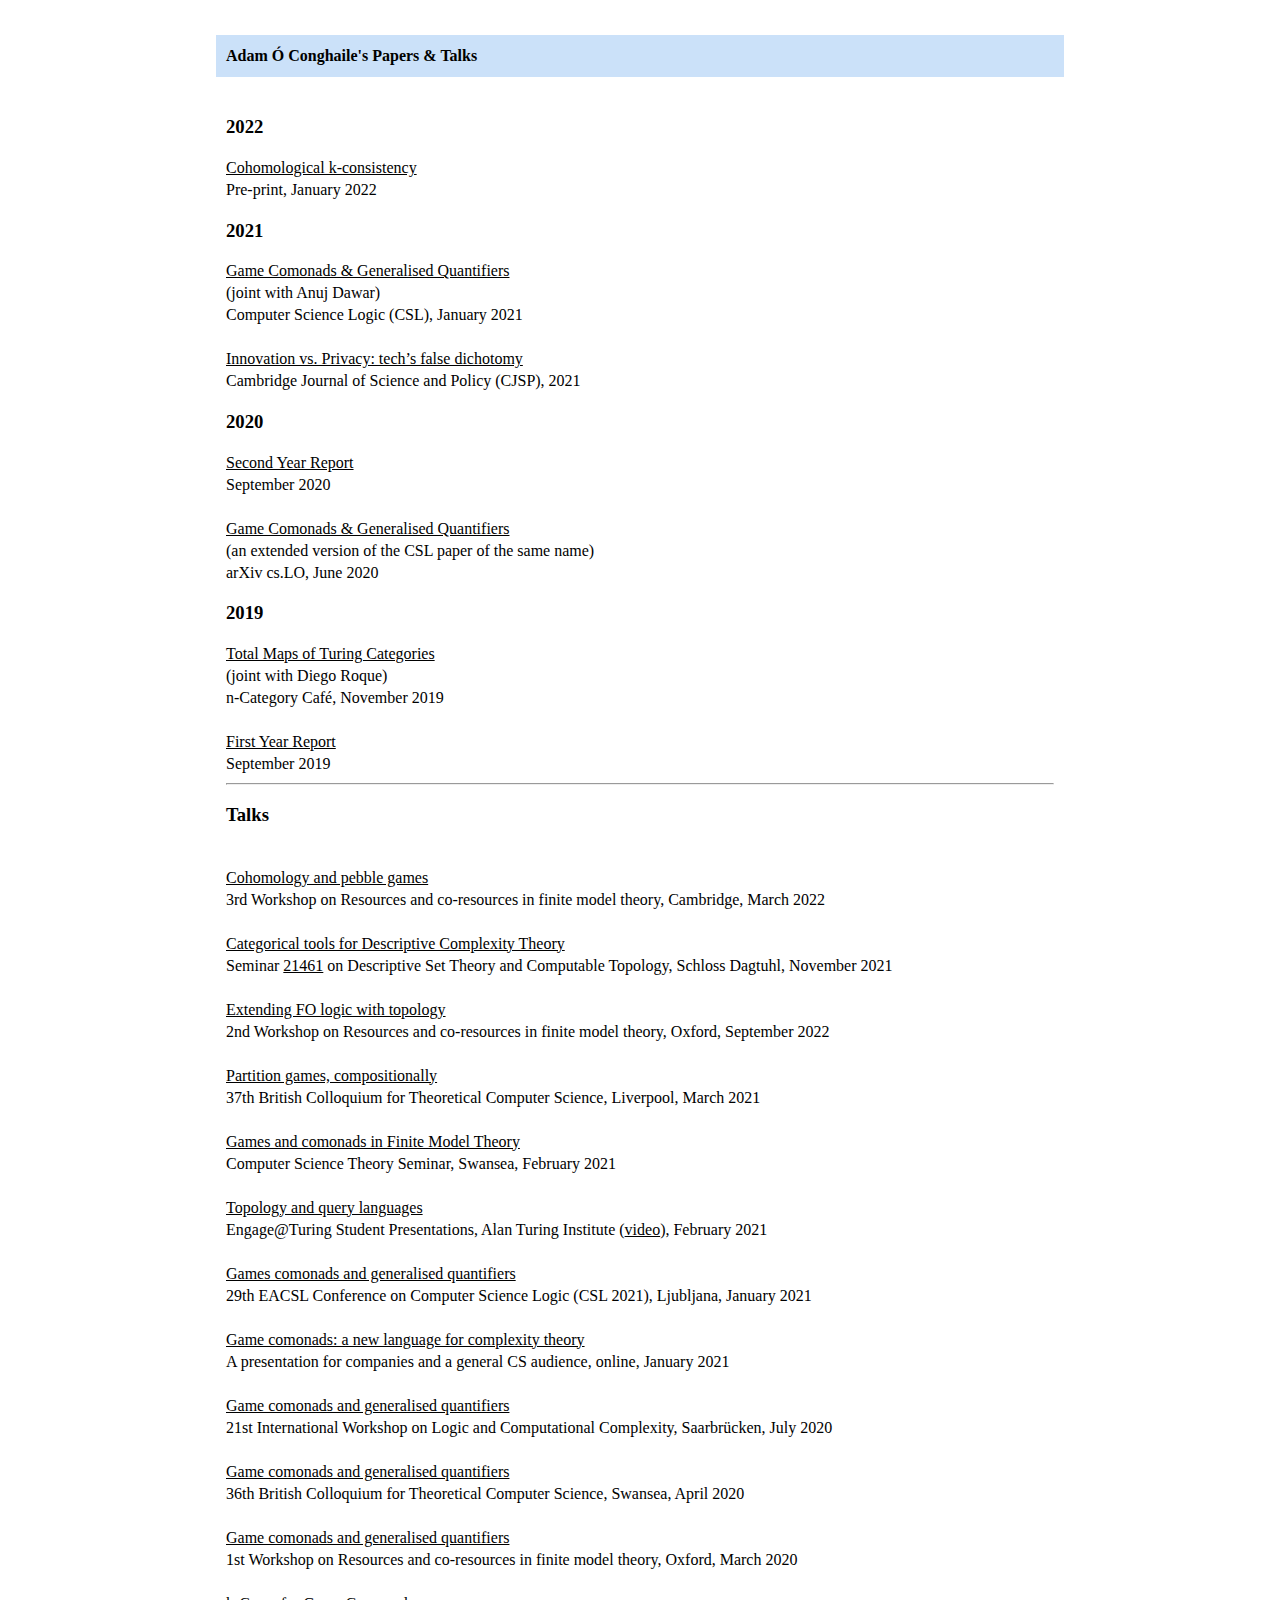
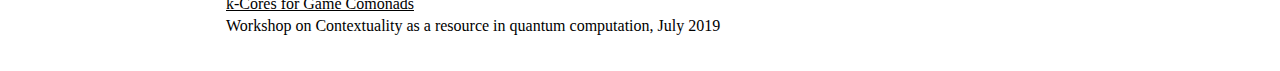
==== publications.html @ 52f45437 "Update publications.html" ====
<!DOCTYPE html PUBLIC "-//W3C//DTD XHTML 1.0 Strict//EN" "http://www.w3.org/TR/xhtml1/DTD/xhtml1-strict.dtd">
<html xmlns="http://www.w3.org/1999/xhtml">

<head>

<meta http-equiv="content-type" content="text/html; charset=utf-8" />
<title>Publications</title>
<link href="default.css" rel="stylesheet" type="text/css" />
</head>
<body>

<div id="header">
	<h1>Adam Ó Conghaile's Papers & Talks</h1>
</div>
	
<div id="content">

<div id="2022">
	<h3>2022</h3>

  <a href="./cohom_consistency.pdf">Cohomological k-consistency</a>
  <br>Pre-print, January 2022
	</div>	
	
<div id="2021">
	<h3>2021</h3>

  <a href="https://drops.dagstuhl.de/opus/frontdoor.php?source_opus=13450">Game Comonads & Generalised Quantifiers</a>
  <br>(joint with Anuj Dawar)
  <br>Computer Science Logic (CSL), January 2021
<br>
	
<br><a href="https://doi.org/10.17863/CAM.74502">Innovation vs. Privacy: tech’s false dichotomy</a>
  <br>Cambridge Journal of Science and Policy (CJSP), 2021
	</div>

<div id="2020">
		<h3>2020</h3>
  <a href="./second_report.pdf">Second Year Report</a>
  <br>September 2020 
  <br>
  <br><a href="https://arxiv.org/abs/2006.16039">Game Comonads & Generalised Quantifiers</a>
  <br>(an extended version of the CSL paper of the same name)
  <br>arXiv cs.LO, June 2020
</div>

<div id="2019">
<h3>2019</h3>
 <a href="https://golem.ph.utexas.edu/category/2019/11/total_maps_of_turing_categorie.html">Total Maps of Turing Categories</a>
 <br>(joint with Diego Roque)
 <br>n-Category Café, November 2019	
 <br>
 <br><a href="https://www.cl.cam.ac.uk/~ac891/images/FirstYearReport.pdf">First Year Report</a>
  <br>September 2019	
<hr>

<div id="talks">
<h3>Talks</h3>
  <br><a href="./Cohomology_2022.pdf">Cohomology and pebble games</a>
  <br>3rd Workshop on Resources and co-resources in finite model theory, Cambridge, March 2022
  <br>
  <br><a href="./DescriptiveSet_Dagstuhl_2021.pdf">Categorical tools for Descriptive Complexity Theory</a>
  <br>Seminar <a href="https://www.dagstuhl.de/21461">21461</a> on Descriptive Set Theory and Computable Topology, Schloss Dagtuhl, November 2021
  <br>
  <br><a href="./Topology_2021.pdf">Extending FO logic with topology</a>
  <br>2nd Workshop on Resources and co-resources in finite model theory, Oxford, September 2022
  <br>
  <br><a href="./BCTCS_2021.pdf">Partition games, compositionally</a>
  <br>37th British Colloquium for Theoretical Computer Science, Liverpool, March 2021
  <br>
  <br><a href="./Swansea_2021.pdf">Games and comonads in Finite Model Theory</a>
  <br>Computer Science Theory Seminar, Swansea, February 2021
  <br>
  <br><a href="./TuringPoster_2021.pdf">Topology and query languages</a>
  <br>Engage@Turing Student Presentations, Alan Turing Institute (<a href="https://youtu.be/zsE2Rid5QTY">video</a>), February 2021
  <br>
  <br><a href="./CSL_2021.pdf">Games comonads and generalised quantifiers</a>
  <br>29th EACSL Conference on Computer Science Logic (CSL 2021), Ljubljana, January 2021
  <br>
  <br><a href="./Accessible_2021.pdf">Game comonads: a new language for complexity theory</a>
  <br>A presentation for companies and a general CS audience, online, January 2021
  <br>
  <br><a href="./LCC_2020.pdf">Game comonads and generalised quantifiers</a>
  <br>21st International Workshop on Logic and Computational Complexity, Saarbrücken, July 2020
  <br>
  <br><a href="./BCTCS_2020.pdf">Game comonads and generalised quantifiers</a>
  <br>36th British Colloquium for Theoretical Computer Science, Swansea, April 2020
  <br>
  <br><a href="./Topology_2021.pdf">Game comonads and generalised quantifiers</a>
  <br>1st Workshop on Resources and co-resources in finite model theory, Oxford, March 2020
  <br>
  <br><a href="https://www.cs.ox.ac.uk/conferences/contextuality/slidesAdamOConghaile.pdf">k-Cores for Game Comonads</a>
  <br>Workshop on Contextuality as a resource in quantum computation, July 2019
</div>

</div>


</body>
</html>
---- default.css ----
/** BASIC */

body {
	margin-left: 100px;
	margin-right: 100px;
	padding: 1em;
	font-family: "Tahoma";
	line-height: 22px;
}

/** p, ol, ul {
	font-size: .8em;
}
	*/

ul {
	list-style-type: circle;
}

a {
	margin: 0em;
	padding: 0em;
	font-family: "Tahoma";
	color: #000000;
}

a:hover {
	text-decoration: none;
	background-color: #000000;
	color: #FFFFFF;
}

/** HEADER */

#header {
	margin-left: 100px;
	margin-right: 100px;
	padding: 0em;
	background-color: #CBE1F9;
}

#header h1 {
	padding: 10px;

	font-size: 1em;
	color: #000000;
}

#header h2 {
	margin: 0em;
	padding: 0em;
	font-size: 0.2em;
	color: #000000;
}

#header h3 {
	margin: 0em;
	padding: 0em;
	font-size: 0.9em;
	color: #000000;
}

/** MENU */

#menu {
  margin-left: 100px;
	float: left;
	width: 15%;
	padding: 0.5em;
	font-size:0.8em;
}

#menu ul {
	margin: 0em;
	padding: 0em;
	list-style: none;
	text-align: center;
	line-height: 3em;
}

#menu li {
}

#menu a {
}

/** CONTENT */

#TextWrap {
  float: left;
  margin: 0px;
	padding-right: 20px;
	padding-bottom: 20px;
}

#content {
  margin-left: 100px;
	margin-right: 100px;
	padding: 10px;
}

/** FOOTER */

#footer {
	clear: both;
	/** padding: 0em 0em; */
	padding: 1em 1em;
	/** background-color: #CCCCCC; */
	background-color: #AAFFAA;
	/** background-color: #BBFFAA; */
}

#footer p {
	margin: 0em;
	padding: 0em;
	font-weight: bold;
	/** color: #FFFFFF; */
}

/**Collapsibles */

.collapsible {
  margin-left: 100px;
  margin-right: 100px;
  background-color: #CBE1F9;
  color: black;
  cursor: pointer;
  padding: 0px;
  border: none;
  text-align: left;
  outline: none;
  font-size: 15px;
}

.active, .collapsible:hover {
  background-color: #555;
}

.content {
  padding: 0 18px;
  display: none;
  overflow: hidden;
  background-color: #f1f1f1;
}
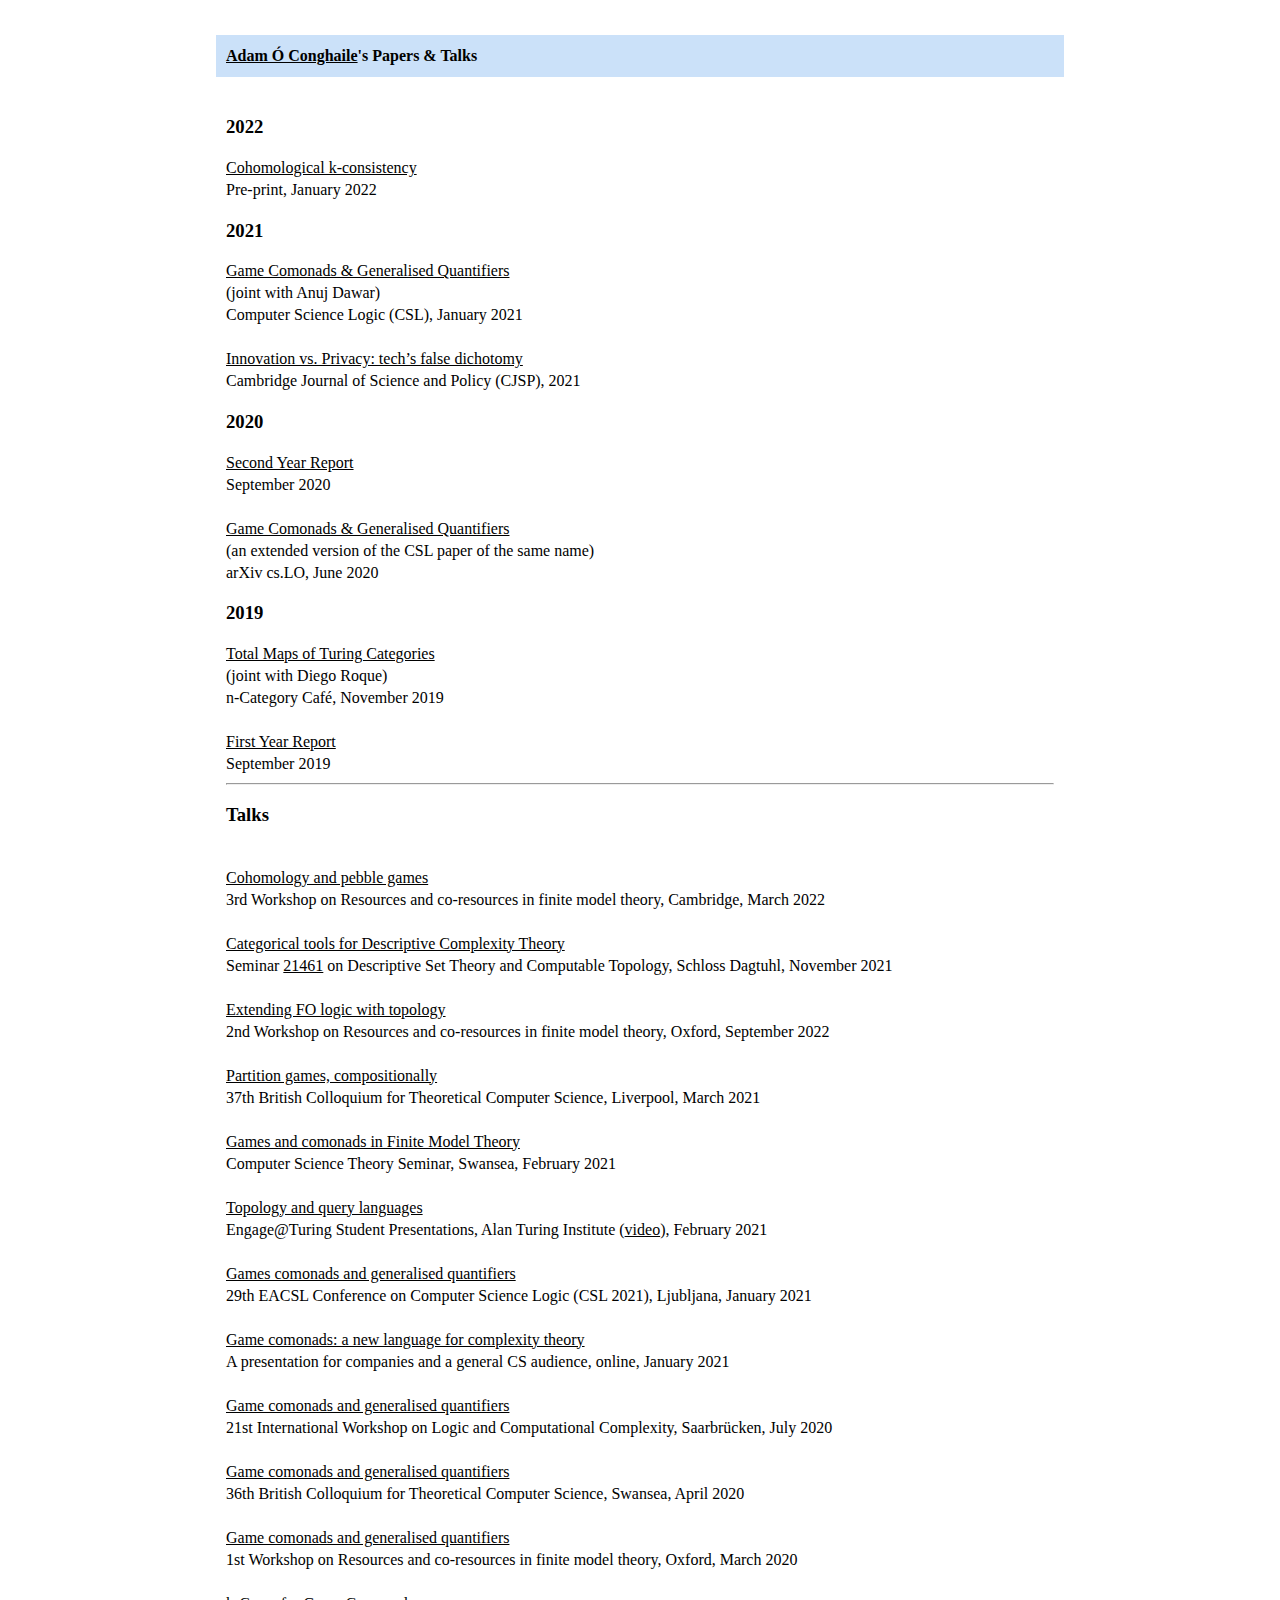
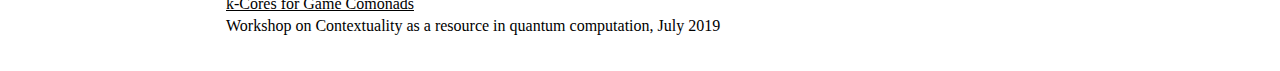
==== commit 361424cf: "Update publications.html" ====
--- a/publications.html
+++ b/publications.html
@@ -10,7 +10,7 @@
 <body>
 
 <div id="header">
-	<h1>Adam Ó Conghaile's Papers & Talks</h1>
+	<h1><a href="./index.html">Adam Ó Conghaile</a>'s Papers & Talks</h1>
 </div>
 	
 <div id="content">
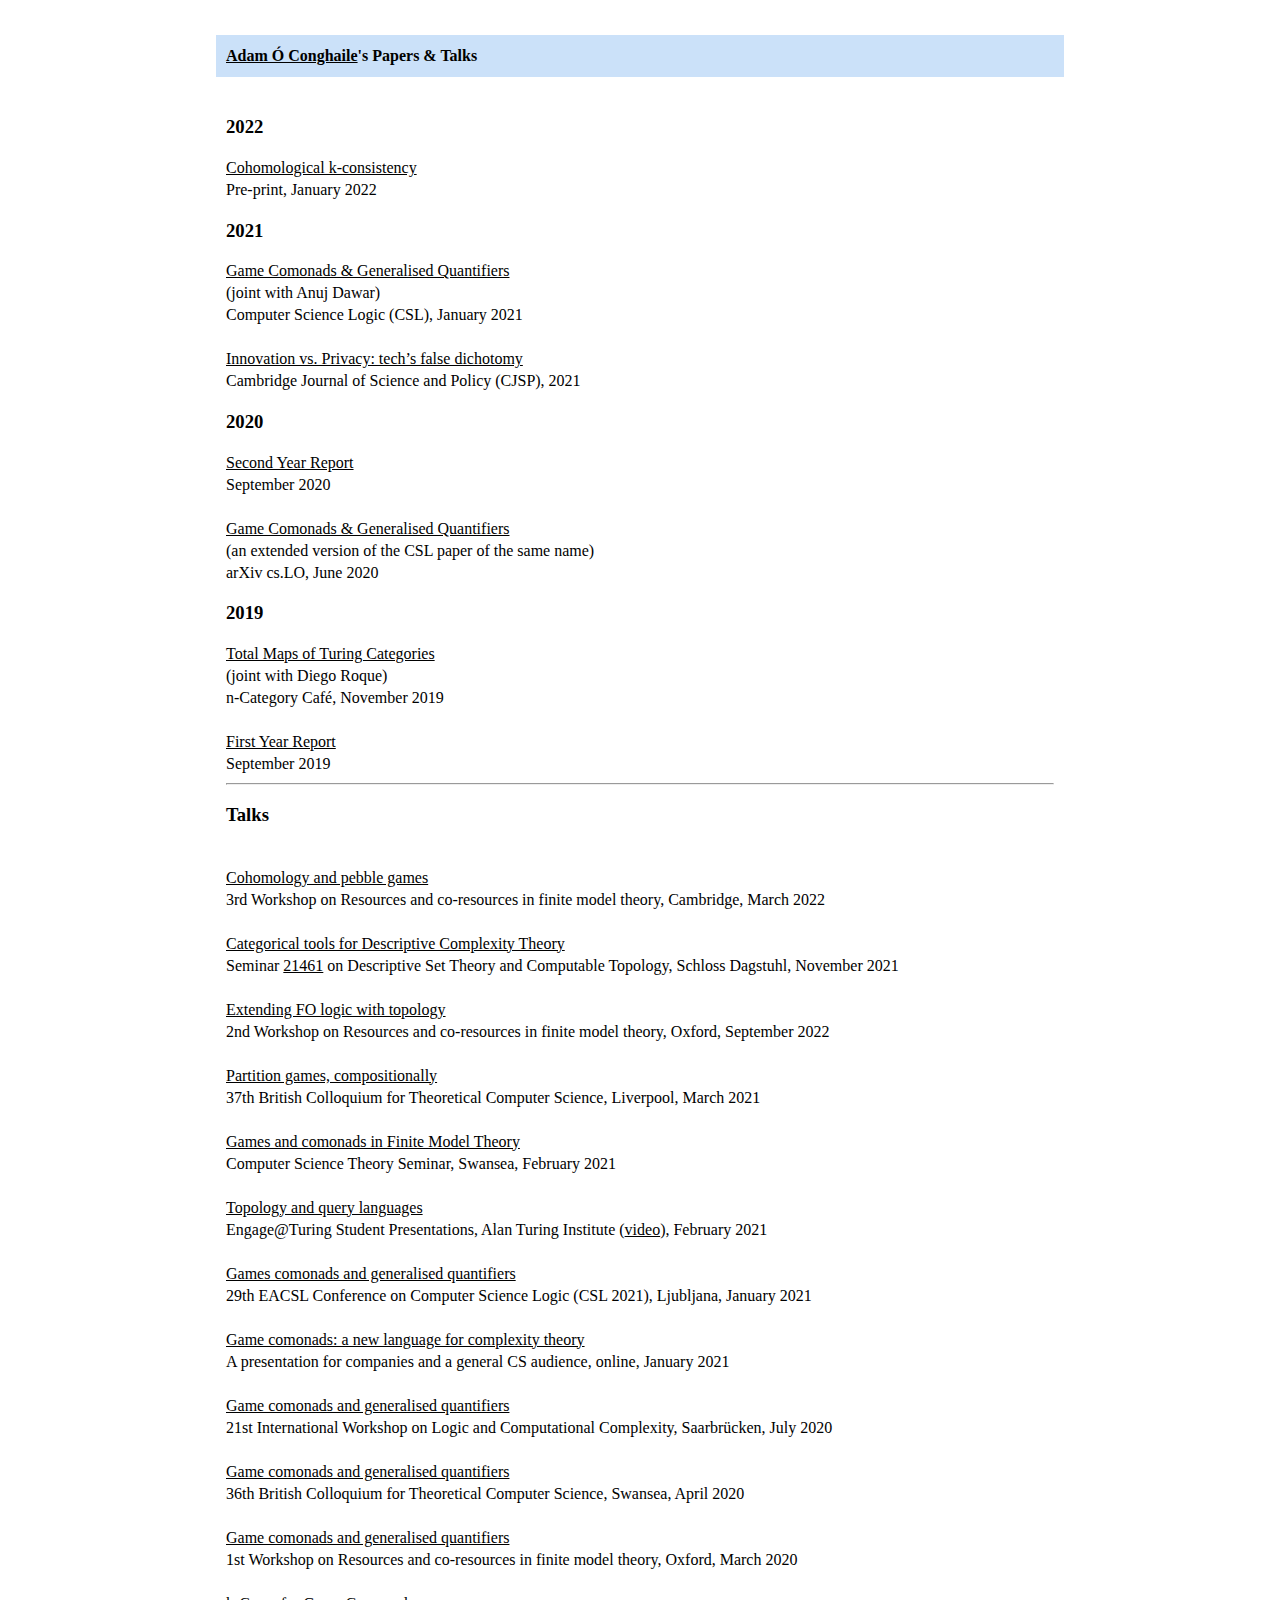
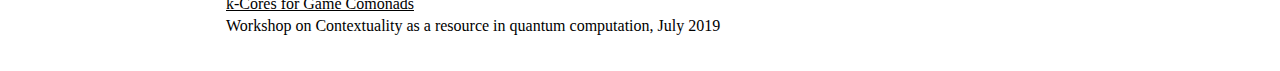
==== commit d4ed99f6: "Update publications.html" ====
--- a/publications.html
+++ b/publications.html
@@ -60,7 +60,7 @@
   <br>3rd Workshop on Resources and co-resources in finite model theory, Cambridge, March 2022
   <br>
   <br><a href="./DescriptiveSet_Dagstuhl_2021.pdf">Categorical tools for Descriptive Complexity Theory</a>
-  <br>Seminar <a href="https://www.dagstuhl.de/21461">21461</a> on Descriptive Set Theory and Computable Topology, Schloss Dagtuhl, November 2021
+  <br>Seminar <a href="https://www.dagstuhl.de/21461">21461</a> on Descriptive Set Theory and Computable Topology, Schloss Dagstuhl, November 2021
   <br>
   <br><a href="./Topology_2021.pdf">Extending FO logic with topology</a>
   <br>2nd Workshop on Resources and co-resources in finite model theory, Oxford, September 2022
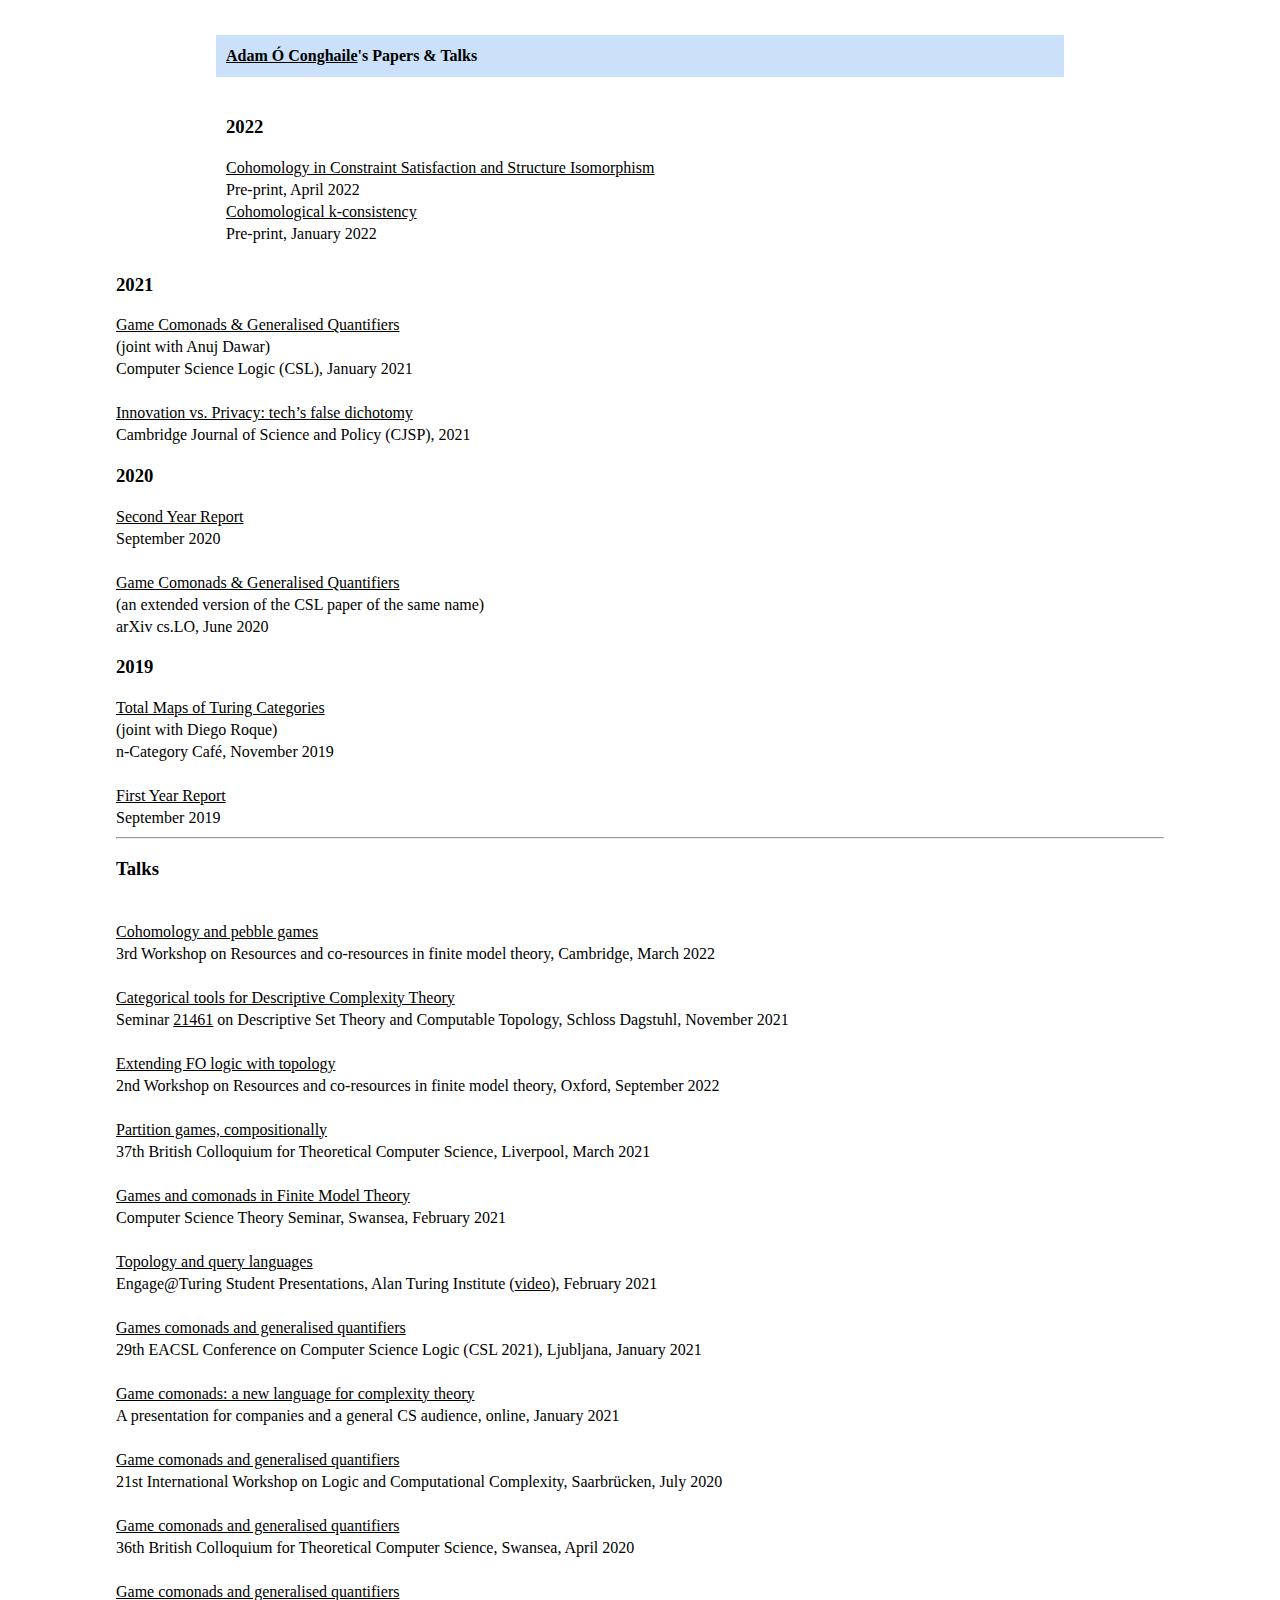
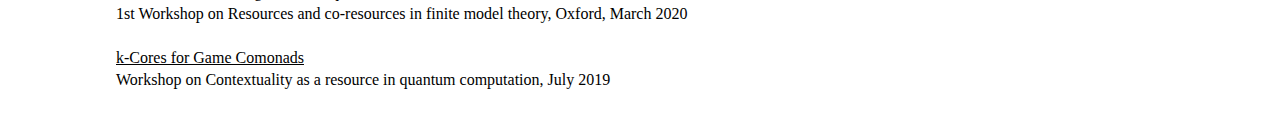
==== commit d2fc6aab: "Update to include new cohomology paper April 2022" ====
--- a/publications.html
+++ b/publications.html
@@ -18,6 +18,11 @@
 <div id="2022">
 	<h3>2022</h3>
 
+  <a href="./mfcs_submission.pdf">Cohomology in Constraint Satisfaction and Structure Isomorphism </a>
+  <br>Pre-print, April 2022
+	</div>	
+	
+	
   <a href="./cohom_consistency.pdf">Cohomological k-consistency</a>
   <br>Pre-print, January 2022
 	</div>	
@@ -86,7 +91,7 @@
   <br><a href="./BCTCS_2020.pdf">Game comonads and generalised quantifiers</a>
   <br>36th British Colloquium for Theoretical Computer Science, Swansea, April 2020
   <br>
-  <br><a href="./Topology_2021.pdf">Game comonads and generalised quantifiers</a>
+  <br><a href="./Resources_2021.pdf">Game comonads and generalised quantifiers</a>
   <br>1st Workshop on Resources and co-resources in finite model theory, Oxford, March 2020
   <br>
   <br><a href="https://www.cs.ox.ac.uk/conferences/contextuality/slidesAdamOConghaile.pdf">k-Cores for Game Comonads</a>
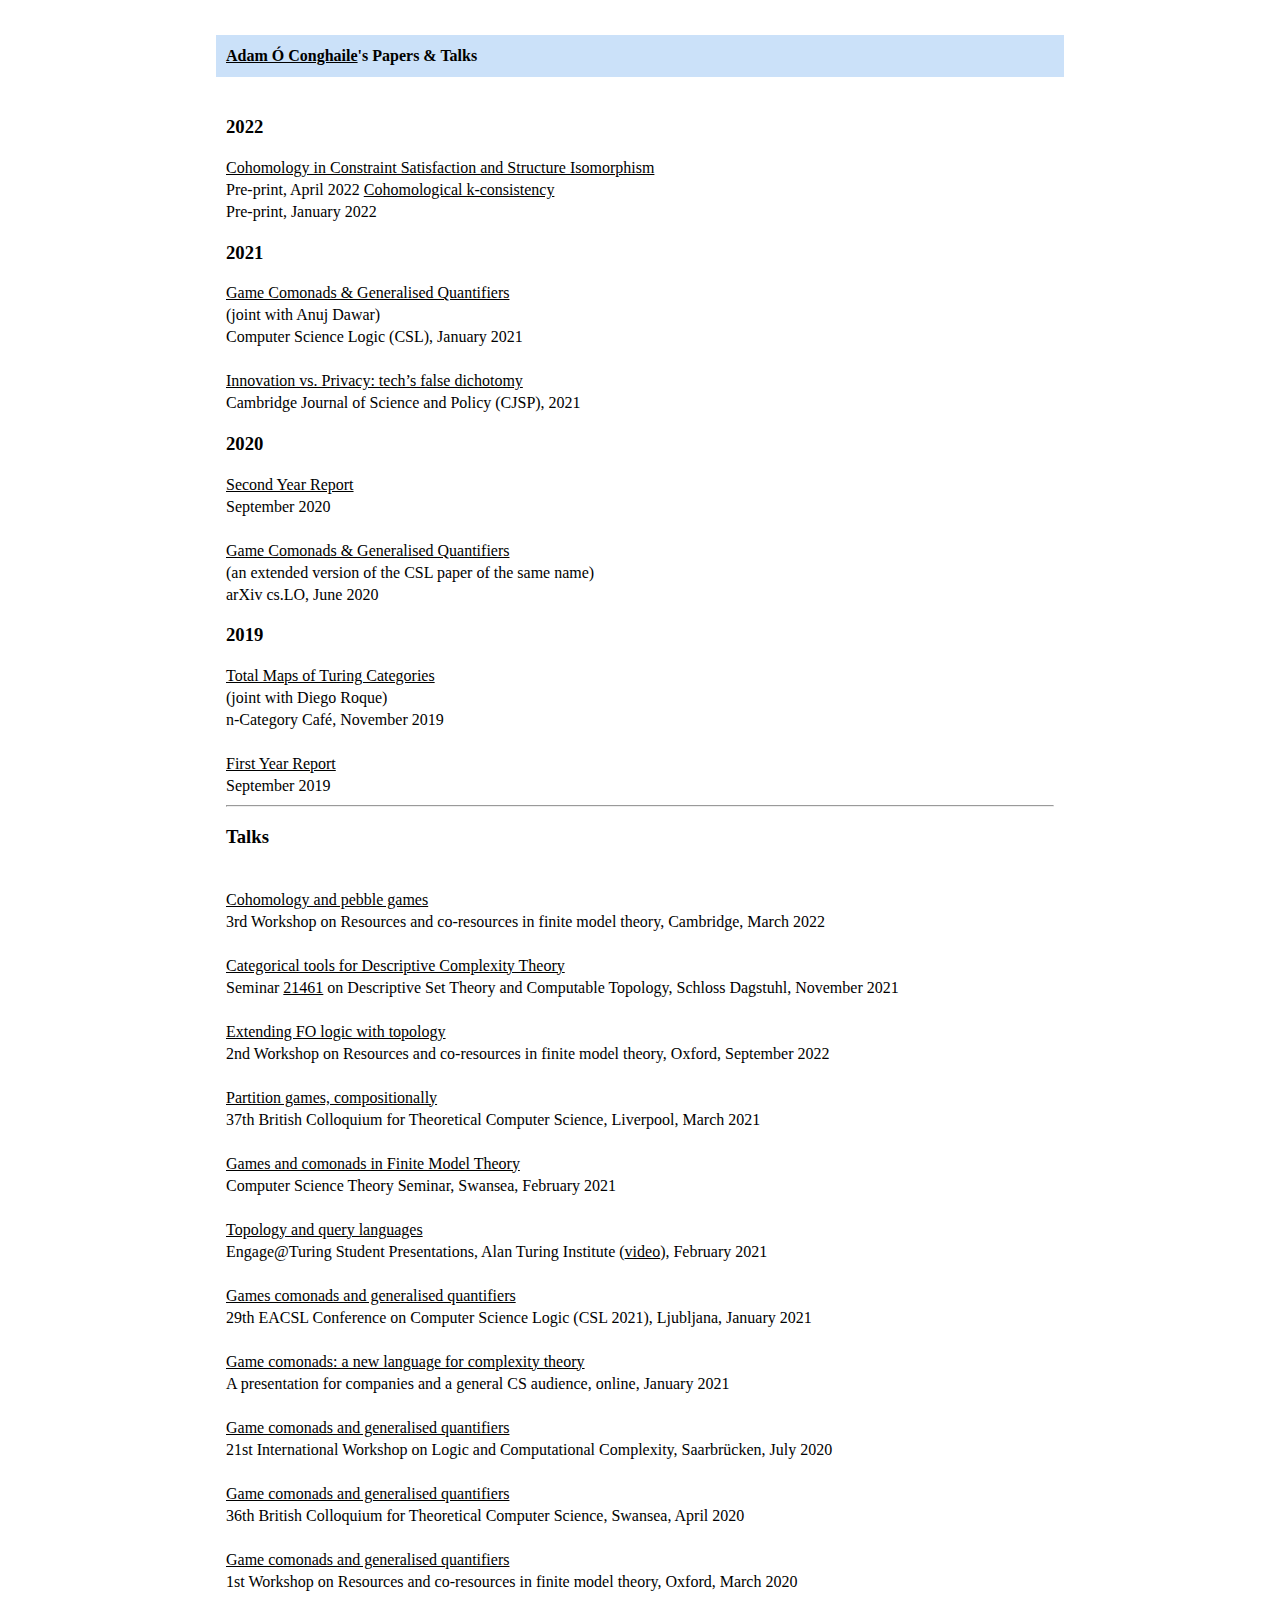
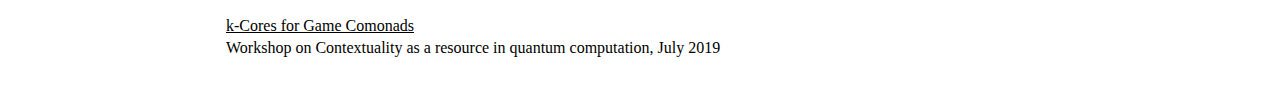
==== commit 1b56ac50: "Fix div issue" ====
--- a/publications.html
+++ b/publications.html
@@ -20,8 +20,6 @@
 
   <a href="./mfcs_submission.pdf">Cohomology in Constraint Satisfaction and Structure Isomorphism </a>
   <br>Pre-print, April 2022
-	</div>	
-	
 	
   <a href="./cohom_consistency.pdf">Cohomological k-consistency</a>
   <br>Pre-print, January 2022
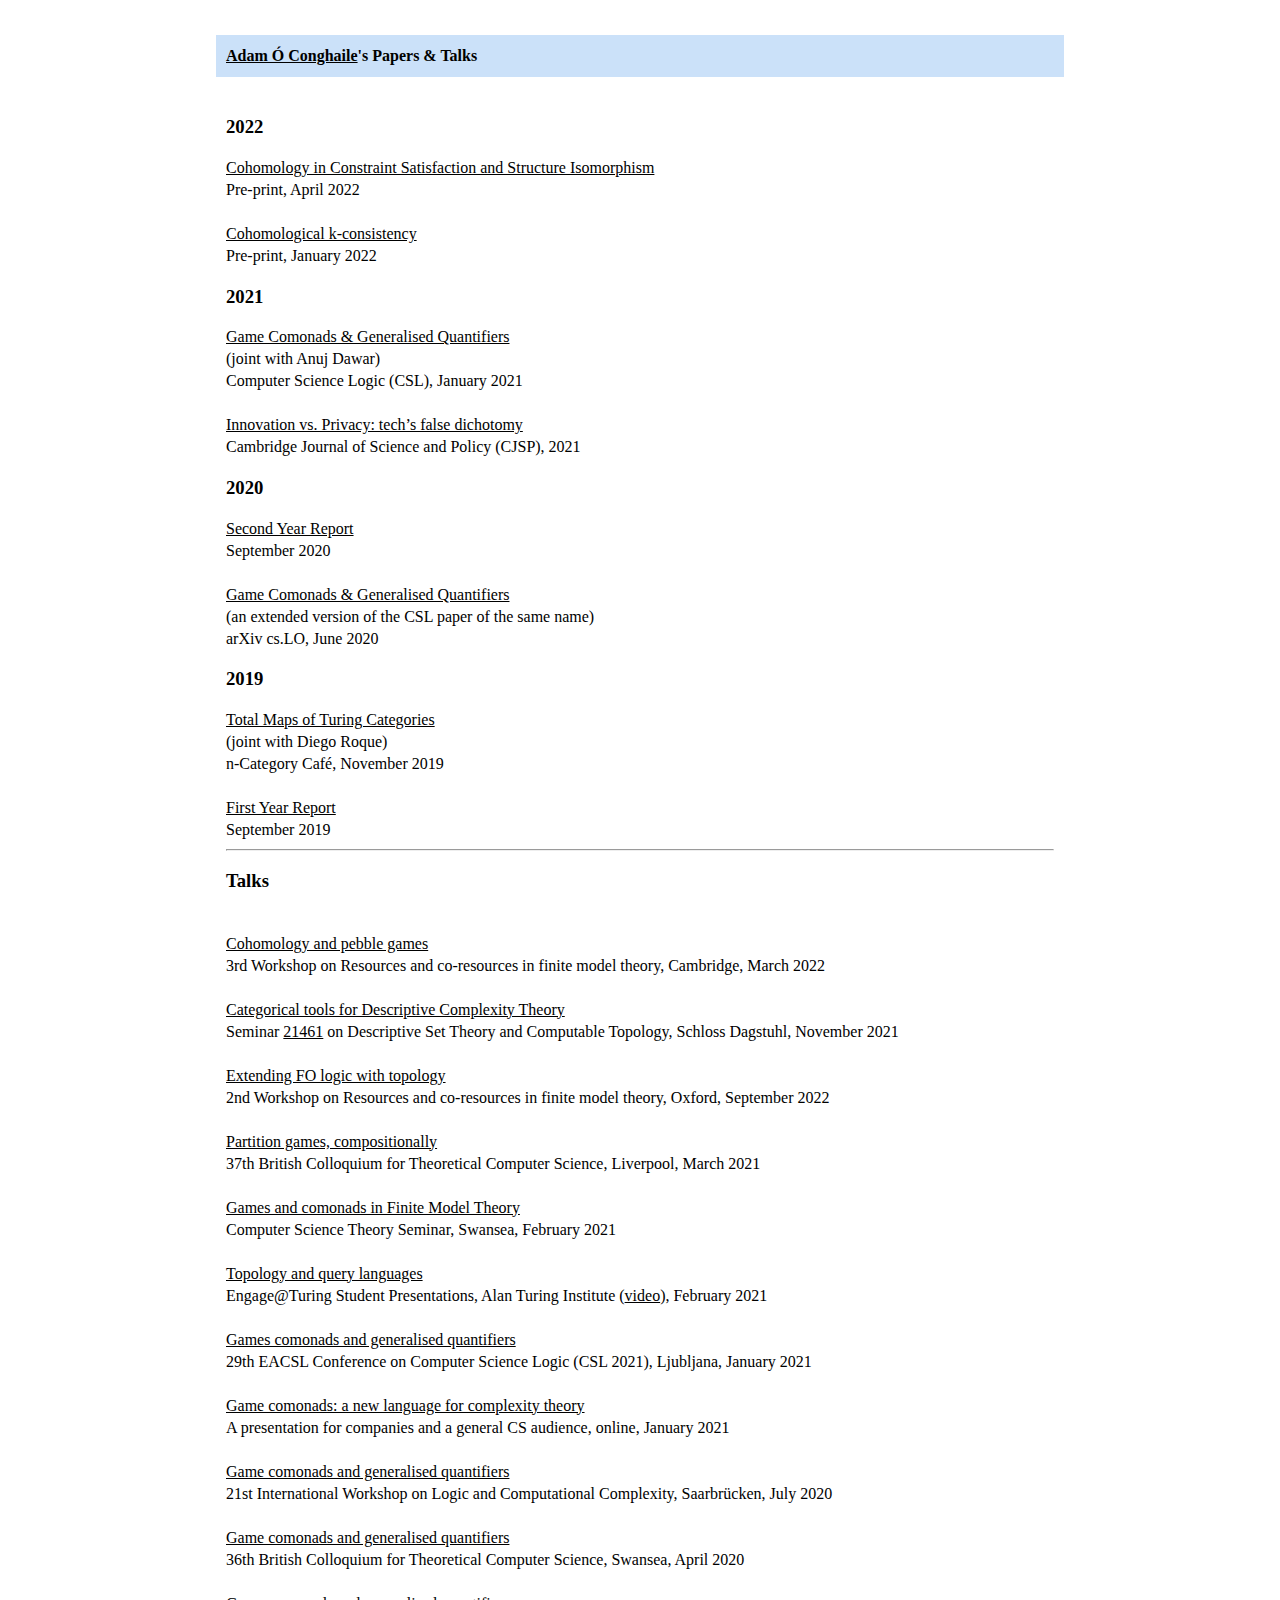
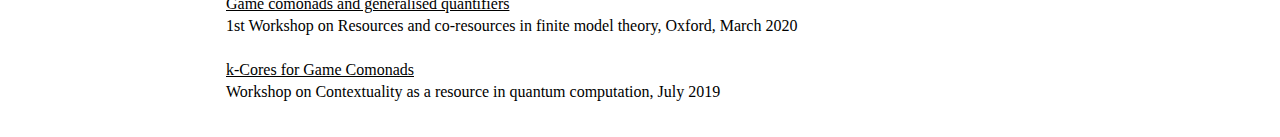
==== commit 3b563d7d: "and brrs" ====
--- a/publications.html
+++ b/publications.html
@@ -20,8 +20,9 @@
 
   <a href="./mfcs_submission.pdf">Cohomology in Constraint Satisfaction and Structure Isomorphism </a>
   <br>Pre-print, April 2022
+<br>
 	
-  <a href="./cohom_consistency.pdf">Cohomological k-consistency</a>
+  <br><a href="./cohom_consistency.pdf">Cohomological k-consistency</a>
   <br>Pre-print, January 2022
 	</div>	
 	
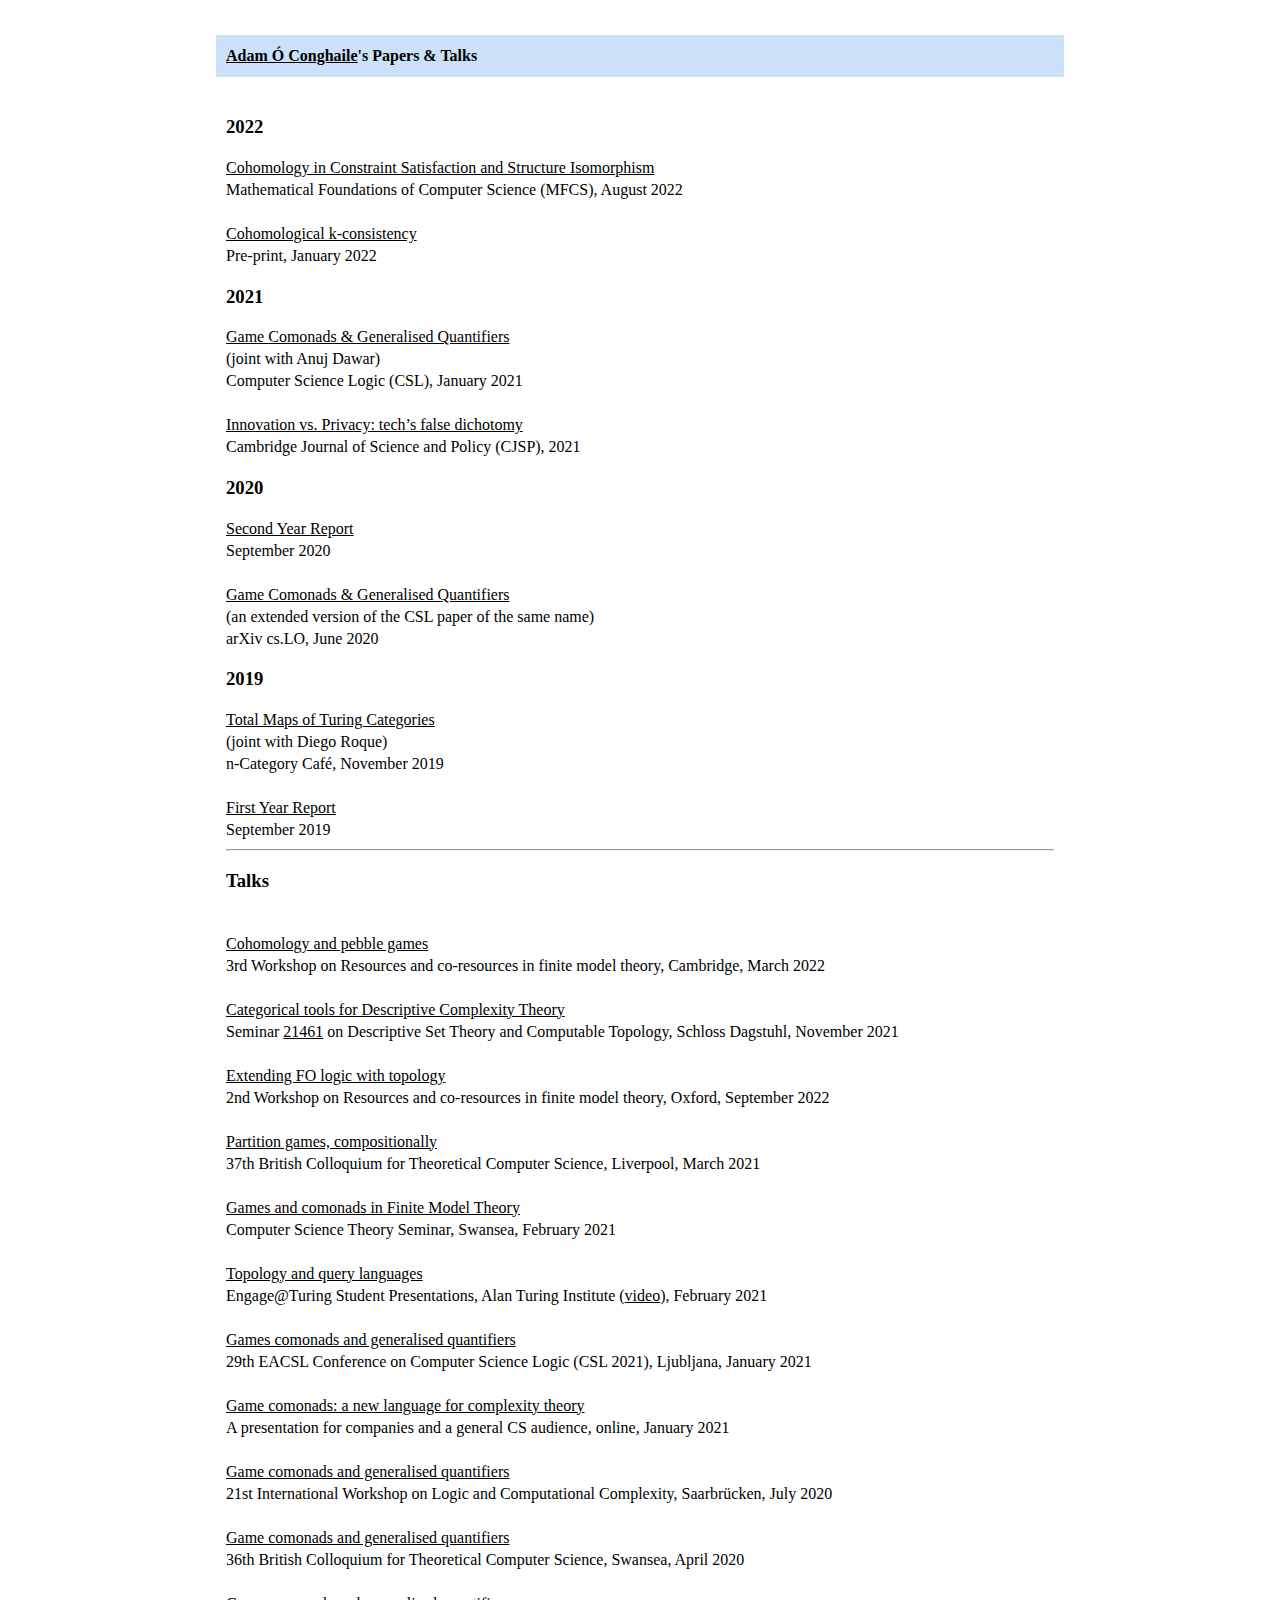
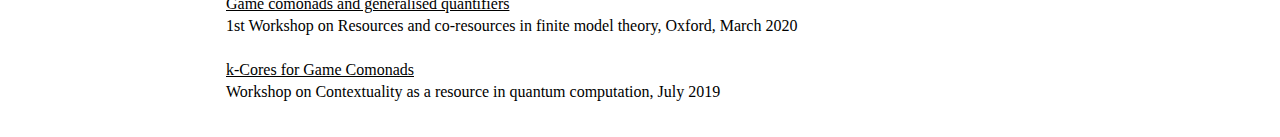
==== commit 27577bb1: "Update publications.html" ====
--- a/publications.html
+++ b/publications.html
@@ -19,7 +19,7 @@
 	<h3>2022</h3>
 
   <a href="./mfcs_submission.pdf">Cohomology in Constraint Satisfaction and Structure Isomorphism </a>
-  <br>Pre-print, April 2022
+  <br>Mathematical Foundations of Computer Science (MFCS), August 2022
 <br>
 	
   <br><a href="./cohom_consistency.pdf">Cohomological k-consistency</a>
